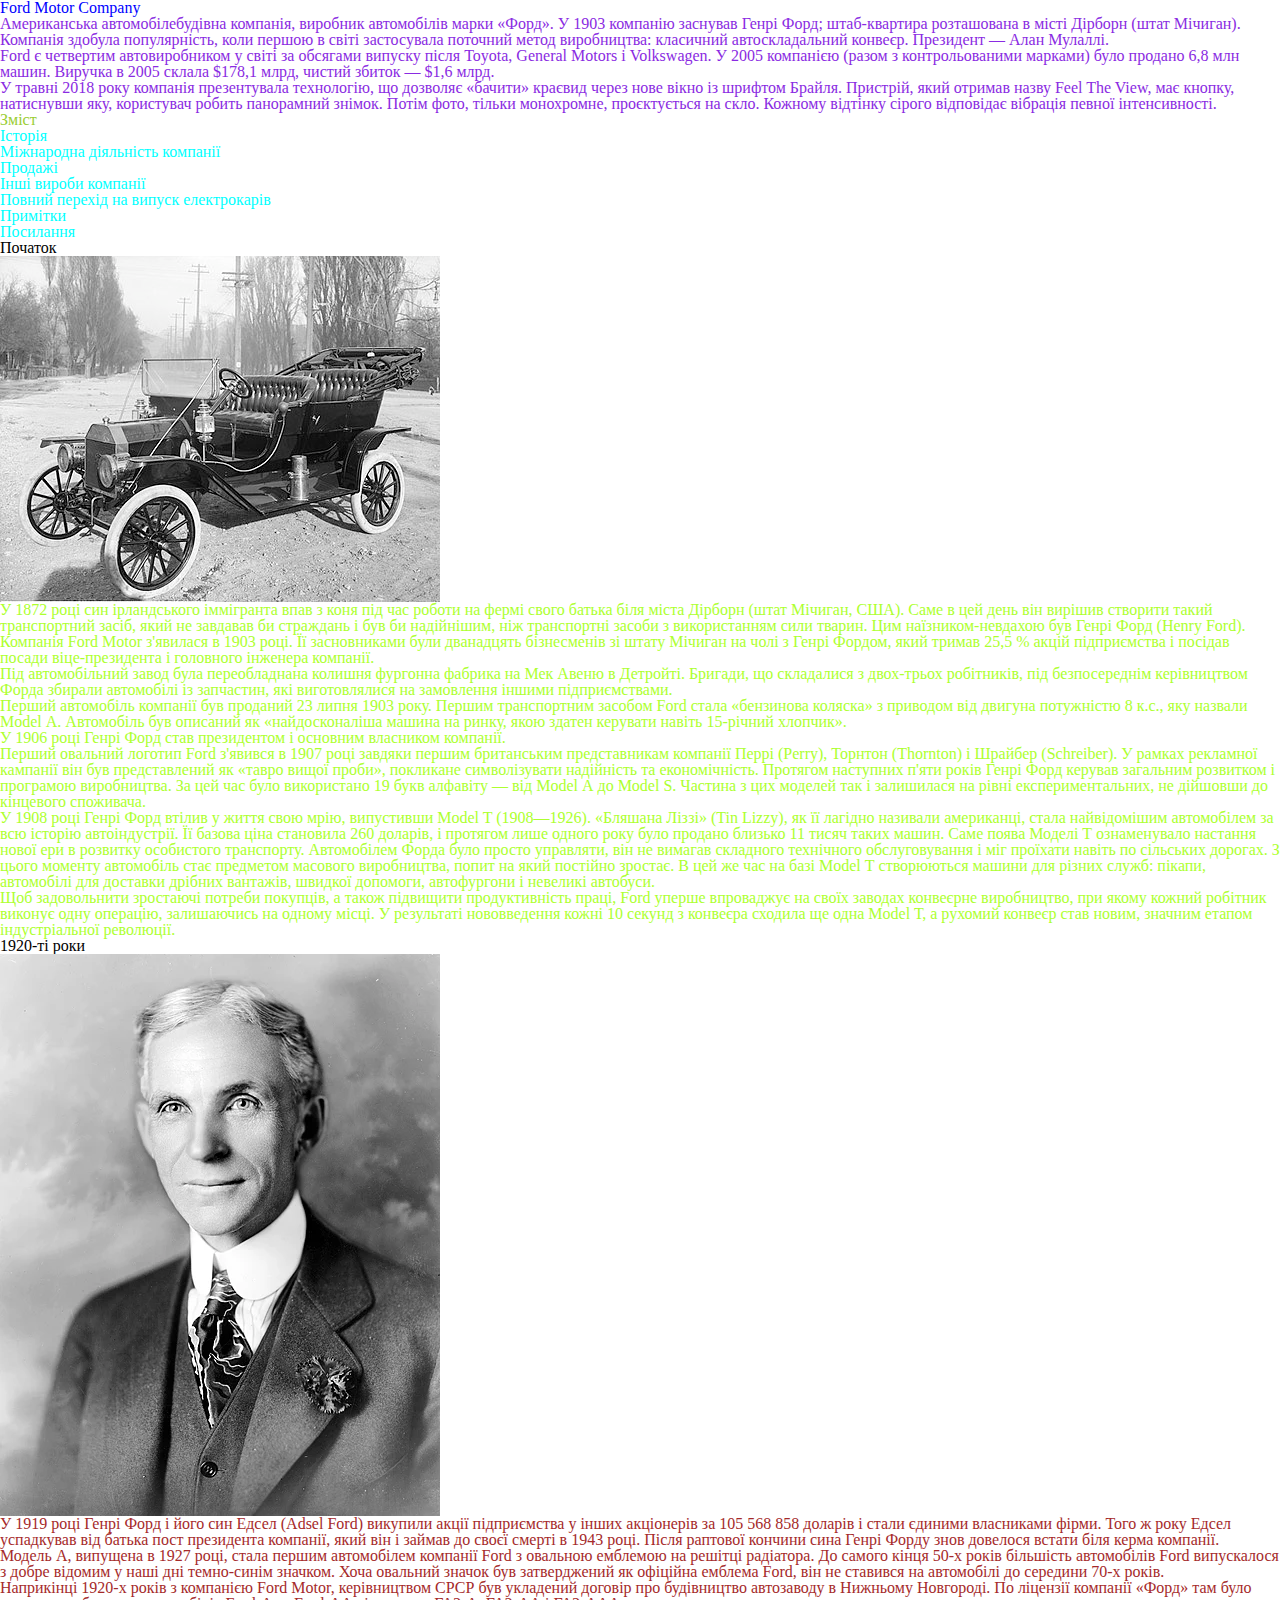
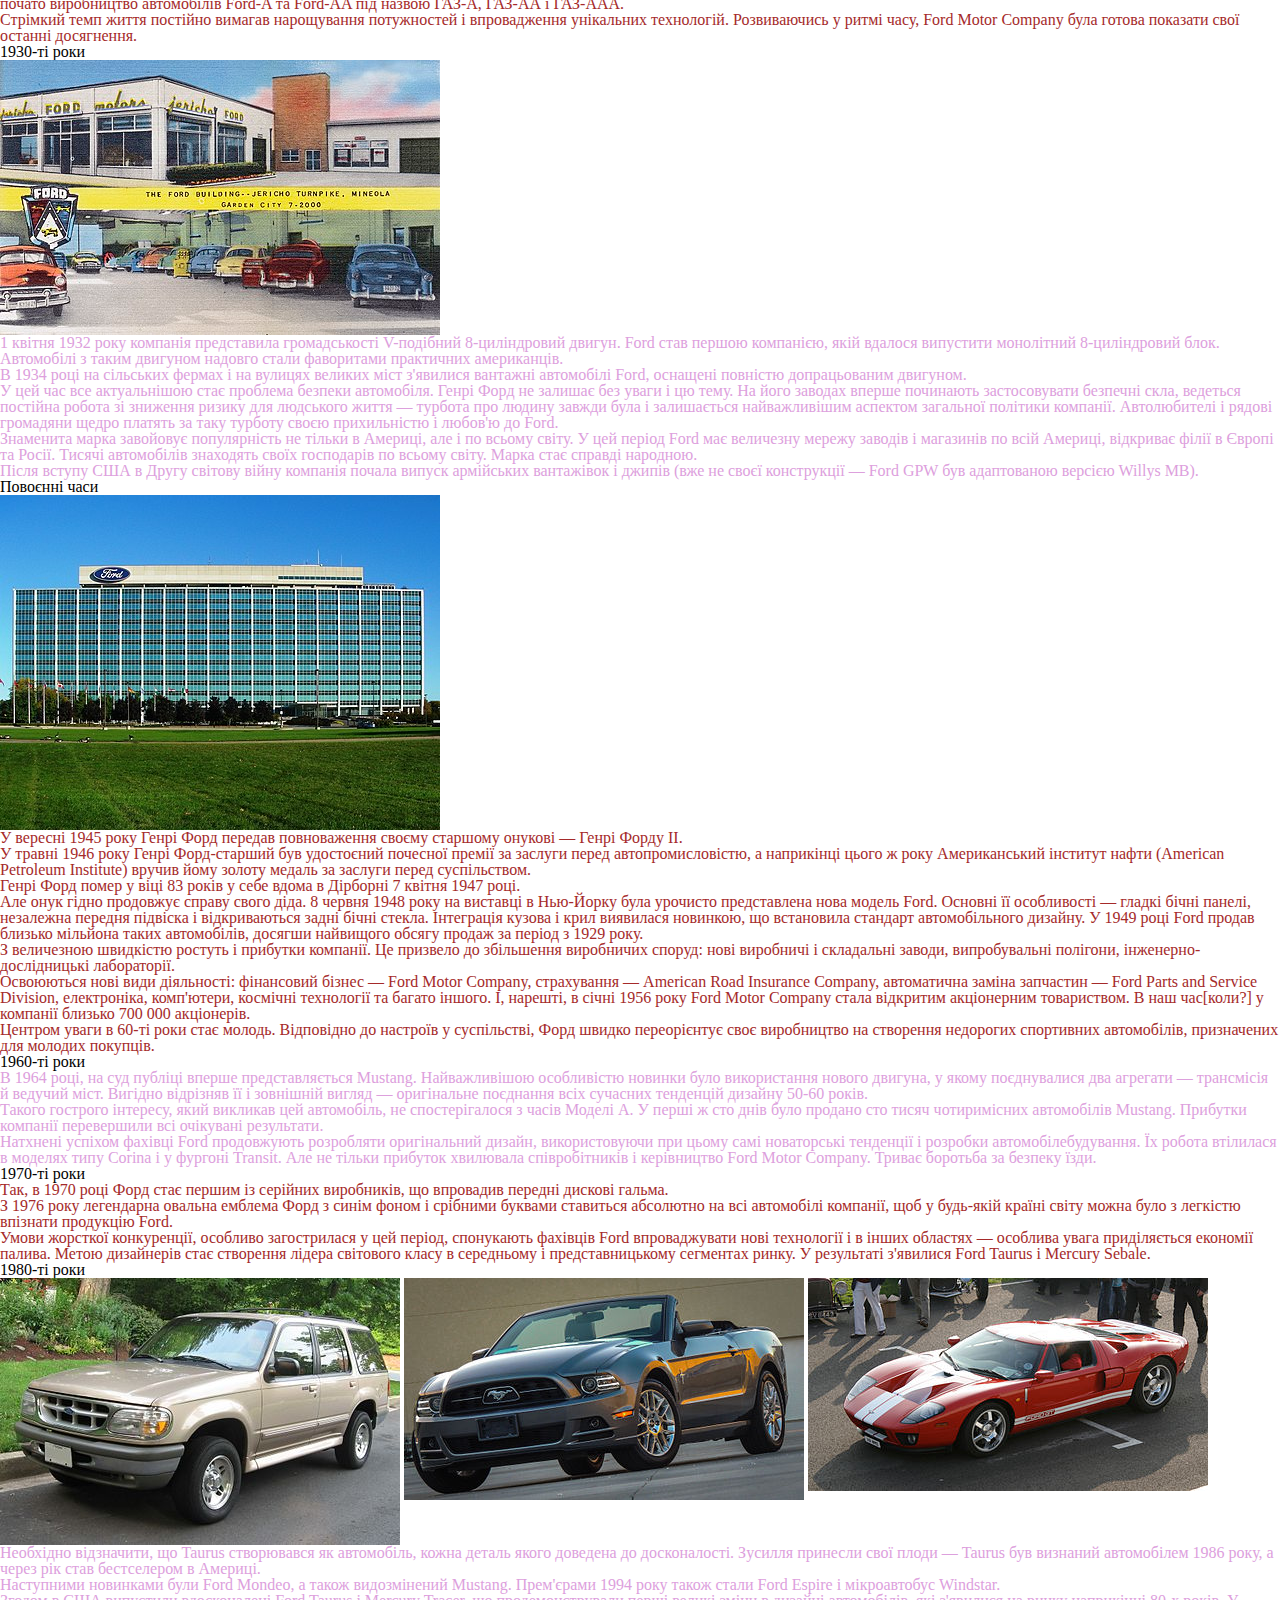
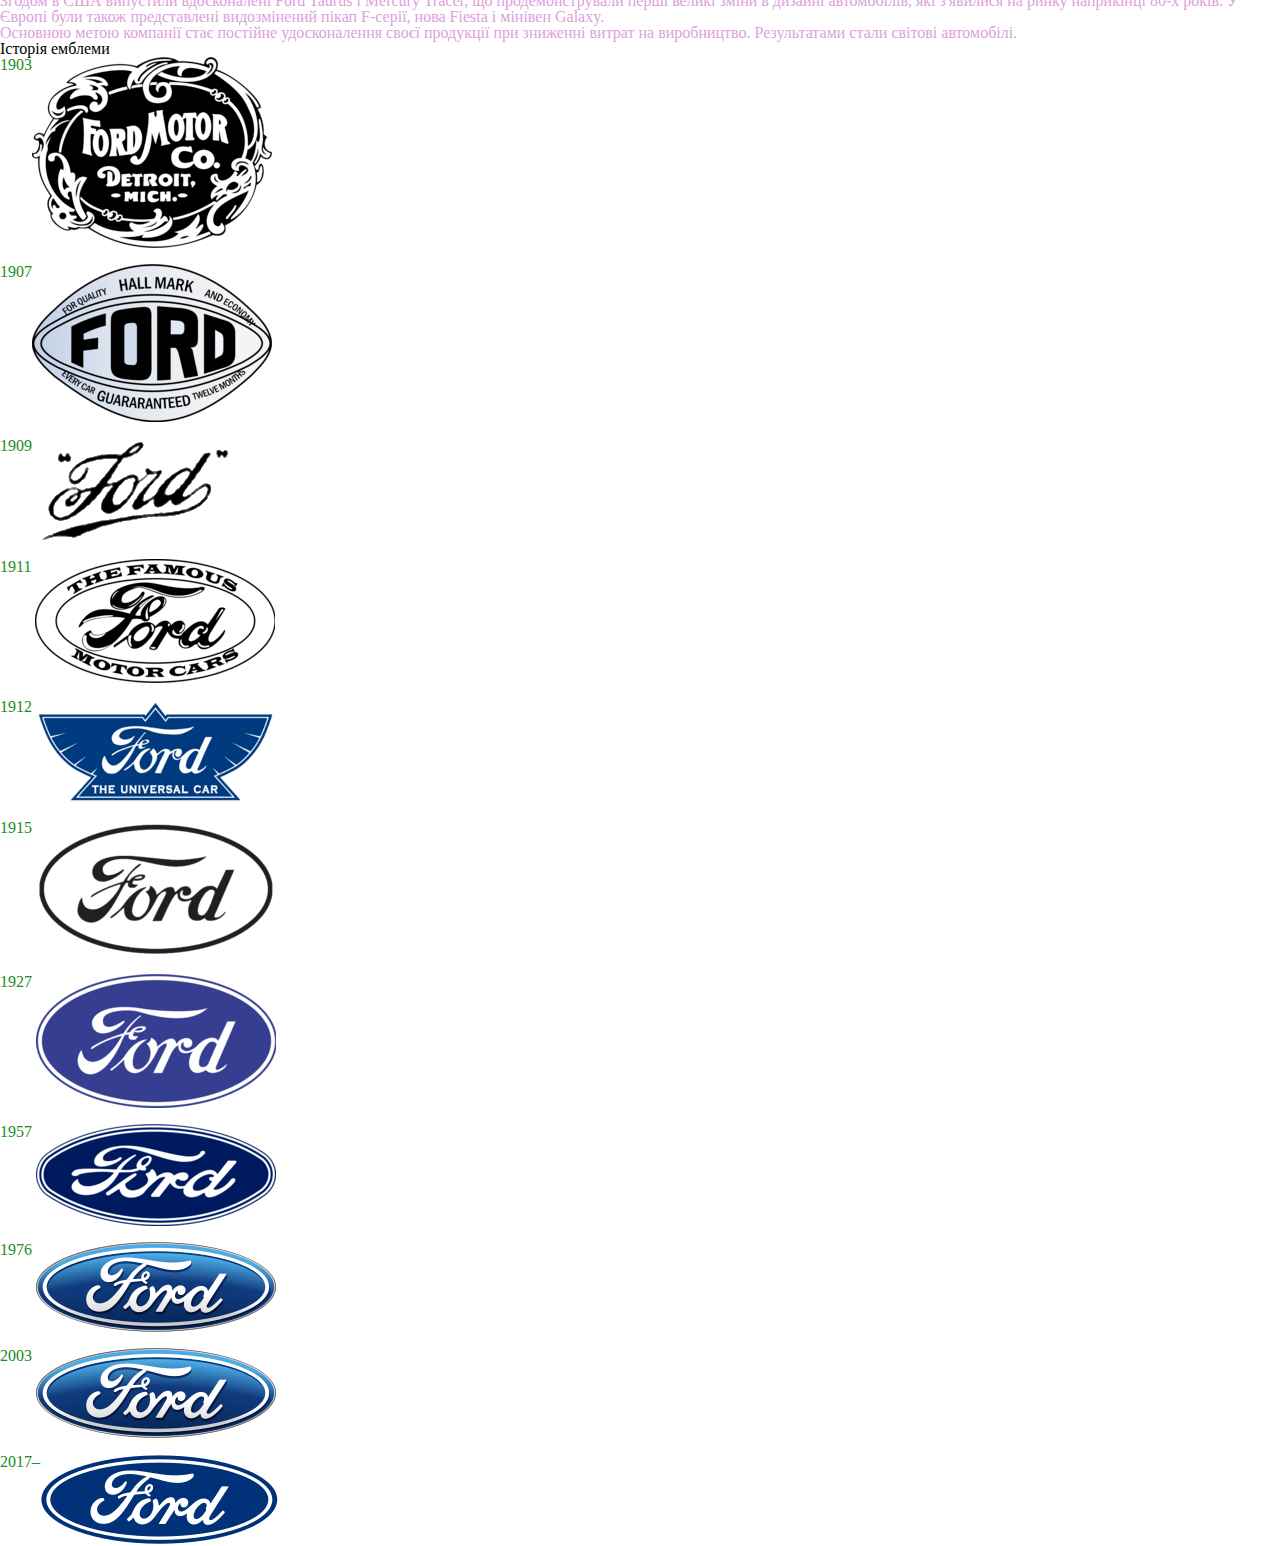
==== lesson_3/index.html @ 644614f0 "Add files via upload" ====
<!DOCTYPE html>
<html lang="uk">
<head>
    <meta charset="UTF-8">
    <meta http-equiv="X-UA-Compatible" content="IE=edge">
    <meta name="viewport" content="width=device-width, initial-scale=1.0">
    <title>Lesson_3</title>
    <link rel="stylesheet" href="css/style.css">
</head>
<header>
    <h1 class="h1">Ford Motor Company</h1>
    <div class="info">
        <p>
            Американська автомобілебудівна компанія, виробник автомобілів марки «Форд». У 1903 компанію заснував Генрі Форд; штаб-квартира розташована в місті Дірборн (штат Мічиган). Компанія здобула популярність, коли першою в світі застосувала поточний метод виробництва: класичний автоскладальний конвеєр. Президент — Алан Мулаллі.
        </p>
        <p>
            Ford є четвертим автовиробником у світі за обсягами випуску після Toyota, General Motors і Volkswagen. У 2005 компанією (разом з контрольованими марками) було продано 6,8 млн машин. Виручка в 2005 склала $178,1 млрд, чистий збиток — $1,6 млрд.
        </p>
        <p>
            У травні 2018 року компанія презентувала технологію, що дозволяє «бачити» краєвид через нове вікно із шрифтом Брайля. Пристрій, який отримав назву Feel The View, має кнопку, натиснувши яку, користувач робить панорамний знімок. Потім фото, тільки монохромне, проєктується на скло. Кожному відтінку сірого відповідає вібрація певної інтенсивності.
        </p>
    </div>
</header>
<body>
    <main>
        <div class="container">Зміст</div>
        <div class="list">
            <ol>
                <li>Історія</li>
                <li>Міжнародна діяльність компанії</li>
                <li>Продажі</li>
                <li>Інші вироби компанії</li>
                <li>Повний перехід на випуск електрокарів</li>
                <li>Примітки</li>
                <li>Посилання</li>
            </ol>
        </div>
         <h2>Початок</h2>
        <div class="start"> 
            <img src="img/440px-1910Ford-T.jpg" alt="1910">
            <p>
                У 1872 році син ірландського іммігранта впав з коня під час роботи на фермі свого батька біля міста Дірборн (штат Мічиган, США). Саме в цей день він вирішив створити такий транспортний засіб, який не завдавав би страждань і був би надійнішим, ніж транспортні засоби з використанням сили тварин. Цим наїзником-невдахою був Генрі Форд (Henry Ford).
            </p>
            <p>
                Компанія Ford Motor з'явилася в 1903 році. Її засновниками були дванадцять бізнесменів зі штату Мічиган на чолі з Генрі Фордом, який тримав 25,5 % акцій підприємства і посідав посади віце-президента і головного інженера компанії.
            </p>
            <p>
                Під автомобільний завод була переобладнана колишня фургонна фабрика на Мек Авеню в Детройті. Бригади, що складалися з двох-трьох робітників, під безпосереднім керівництвом Форда збирали автомобілі із запчастин, які виготовлялися на замовлення іншими підприємствами.
            </p>
            <p>
                Перший автомобіль компанії був проданий 23 липня 1903 року. Першим транспортним засобом Ford стала «бензинова коляска» з приводом від двигуна потужністю 8 к.с., яку назвали Model А. Автомобіль був описаний як «найдосконаліша машина на ринку, якою здатен керувати навіть 15-річний хлопчик».
            </p>
            <p>
                У 1906 році Генрі Форд став президентом і основним власником компанії.
            </p>
            <p>
                Перший овальний логотип Ford з'явився в 1907 році завдяки першим британським представникам компанії Перрі (Perry), Торнтон (Thornton) і Шрайбер (Schreiber). У рамках рекламної кампанії він був представлений як «тавро вищої проби», покликане символізувати надійність та економічність. Протягом наступних п'яти років Генрі Форд керував загальним розвитком і програмою виробництва. За цей час було використано 19 букв алфавіту — від Model А до Model S. Частина з цих моделей так і залишилася на рівні експериментальних, не дійшовши до кінцевого споживача.
            </p>
            <p>
                У 1908 році Генрі Форд втілив у життя свою мрію, випустивши Model T (1908—1926). «Бляшана Ліззі» (Tin Lizzy), як її лагідно називали американці, стала найвідомішим автомобілем за всю історію автоіндустрії. Її базова ціна становила 260 доларів, і протягом лише одного року було продано близько 11 тисяч таких машин. Саме поява Моделі Т ознаменувало настання нової ери в розвитку особистого транспорту. Автомобілем Форда було просто управляти, він не вимагав складного технічного обслуговування і міг проїхати навіть по сільських дорогах. З цього моменту автомобіль стає предметом масового виробництва, попит на який постійно зростає. В цей же час на базі Model Т створюються машини для різних служб: пікапи, автомобілі для доставки дрібних вантажів, швидкої допомоги, автофургони і невеликі автобуси.
            </p>
            <p>
                Щоб задовольнити зростаючі потреби покупців, а також підвищити продуктивність праці, Ford уперше впроваджує на своїх заводах конвеєрне виробництво, при якому кожний робітник виконує одну операцію, залишаючись на одному місці. У результаті нововведення кожні 10 секунд з конвеєра сходила ще одна Model Т, а рухомий конвеєр став новим, значним етапом індустріальної революції.
            </p>

        </div>
        <h2>1920-ті роки</h2>
        <div class="year1"> 
            <img src="img/440px-Henry_ford_1919.webp" alt="1920">
            <p>
                У 1919 році Генрі Форд і його син Едсел (Adsel Ford) викупили акції підприємства у інших акціонерів за 105 568 858 доларів і стали єдиними власниками фірми. Того ж року Едсел успадкував від батька пост президента компанії, який він і займав до своєї смерті в 1943 році. Після раптової кончини сина Генрі Форду знов довелося встати біля керма компанії.
            </p>
            <p>
                Модель A, випущена в 1927 році, стала першим автомобілем компанії Ford з овальною емблемою на решітці радіатора. До самого кінця 50-х років більшість автомобілів Ford випускалося з добре відомим у наші дні темно-синім значком. Хоча овальний значок був затверджений як офіційна емблема Ford, він не ставився на автомобілі до середини 70-х років.
            </p>
            <p>
                Наприкінці 1920-х років з компанією Ford Motor, керівництвом СРСР був укладений договір про будівництво автозаводу в Нижньому Новгороді. По ліцензії компанії «Форд» там було почато виробництво автомобілів Ford-A та Ford-AA під назвою ГАЗ-А, ГАЗ-АА і ГАЗ-ААА.
            </p>
            <p>
                Стрімкий темп життя постійно вимагав нарощування потужностей і впровадження унікальних технологій. Розвиваючись у ритмі часу, Ford Motor Company була готова показати свої останні досягнення.
            </p>
        </div>
        <h2>1930-ті роки</h2>
        <div class="year2"> 
            <img src="img/The_Ford_building_--_Jericho_Turnpike,_Mineola,_Garden_City.jpg" alt="1930">
            <p>
                1 квітня 1932 року компанія представила громадськості V-подібний 8-циліндровий двигун. Ford став першою компанією, якій вдалося випустити монолітний 8-циліндровий блок. Автомобілі з таким двигуном надовго стали фаворитами практичних американців.
            </p>
            <p>
                В 1934 році на сільських фермах і на вулицях великих міст з'явилися вантажні автомобілі Ford, оснащені повністю допрацьованим двигуном.
            </p>
            <p>
                У цей час все актуальнішою стає проблема безпеки автомобіля. Генрі Форд не залишає без уваги і цю тему. На його заводах вперше починають застосовувати безпечні скла, ведеться постійна робота зі зниження ризику для людського життя — турбота про людину завжди була і залишається найважливішим аспектом загальної політики компанії. Автолюбителі і рядові громадяни щедро платять за таку турботу своєю прихильністю і любов'ю до Ford.
            </p>
            <p>
                Знаменита марка завойовує популярність не тільки в Америці, але і по всьому світу. У цей період Ford має величезну мережу заводів і магазинів по всій Америці, відкриває філії в Європі та Росії. Тисячі автомобілів знаходять своїх господарів по всьому світу. Марка стає справді народною.
            </p>
            <p>
                Після вступу США в Другу світову війну компанія почала випуск армійських вантажівок і джипів (вже не своєї конструкції — Ford GPW був адаптованою версією Willys MB).
            </p>
        </div>
        <h3>Повоєнні часи</h3>
        <div class="year1">
            <img src="img/FordGlassHouse.jpg" alt="123">
            <p>
                У вересні 1945 року Генрі Форд передав повноваження своєму старшому онукові — Генрі Форду II.
            </p>
            <p>
                У травні 1946 року Генрі Форд-старший був удостоєний почесної премії за заслуги перед автопромисловістю, а наприкінці цього ж року Американський інститут нафти (American Petroleum Institute) вручив йому золоту медаль за заслуги перед суспільством.
            </p>
            <p>
                Генрі Форд помер у віці 83 років у себе вдома в Дірборні 7 квітня 1947 році.
            </p>
            <p>
                Але онук гідно продовжує справу свого діда. 8 червня 1948 року на виставці в Нью-Йорку була урочисто представлена нова модель Ford. Основні її особливості — гладкі бічні панелі, незалежна передня підвіска і відкриваються задні бічні стекла. Інтеграція кузова і крил виявилася новинкою, що встановила стандарт автомобільного дизайну. У 1949 році Ford продав близько мільйона таких автомобілів, досягши найвищого обсягу продаж за період з 1929 року.
            </p>
            <p>
                З величезною швидкістю ростуть і прибутки компанії. Це призвело до збільшення виробничих споруд: нові виробничі і складальні заводи, випробувальні полігони, інженерно-дослідницькі лабораторії.
            </p>
            <p>
                Освоюються нові види діяльності: фінансовий бізнес — Ford Motor Company, страхування — American Road Insurance Company, автоматична заміна запчастин — Ford Parts and Service Division, електроніка, комп'ютери, космічні технології та багато іншого. І, нарешті, в січні 1956 року Ford Motor Company стала відкритим акціонерним товариством. В наш час[коли?] у компанії близько 700 000 акціонерів.
            </p>
            <p>
                Центром уваги в 60-ті роки стає молодь. Відповідно до настроїв у суспільстві, Форд швидко переорієнтує своє виробництво на створення недорогих спортивних автомобілів, призначених для молодих покупців.
            </p>
        </div>
        <h2>1960-ті роки</h2>
        <div class="year2">
            <p>
                В 1964 році, на суд публіці вперше представляється Mustang. Найважливішою особливістю новинки було використання нового двигуна, у якому поєднувалися два агрегати — трансмісія й ведучий міст. Вигідно відрізняв її і зовнішній вигляд — оригінальне поєднання всіх сучасних тенденцій дизайну 50-60 років.
            </p>
            <p>
                Такого гострого інтересу, який викликав цей автомобіль, не спостерігалося з часів Моделі А. У перші ж сто днів було продано сто тисяч чотиримісних автомобілів Mustang. Прибутки компанії перевершили всі очікувані результати.
            </p>
            <p>
                Натхнені успіхом фахівці Ford продовжують розробляти оригінальний дизайн, використовуючи при цьому самі новаторські тенденції і розробки автомобілебудування. Їх робота втілилася в моделях типу Corina і у фургоні Transit. Але не тільки прибуток хвилювала співробітників і керівництво Ford Motor Company. Триває боротьба за безпеку їзди.
            </p>
        </div>
        <h2>1970-ті роки</h2>
        <div class="year1">
            <p>
                Так, в 1970 році Форд стає першим із серійних виробників, що впровадив передні дискові гальма.
            </p>
            <p>
                З 1976 року легендарна овальна емблема Форд з синім фоном і срібними буквами ставиться абсолютно на всі автомобілі компанії, щоб у будь-якій країні світу можна було з легкістю впізнати продукцію Ford.
            </p>
            <p>
                Умови жорсткої конкуренції, особливо загострилася у цей період, спонукають фахівців Ford впроваджувати нові технології і в інших областях — особлива увага приділяється економії палива. Метою дизайнерів стає створення лідера світового класу в середньому і представницькому сегментах ринку. У результаті з'явилися Ford Taurus і Mercury Sebale.
            </p>
        </div>
        <h2>1980-ті роки</h2>
        <div class="year2">
            <img src="img/400px-95-98_Ford_Explorer.jpg" alt="1990">
            <img src="img/400px-2014_Mustang_Convertible.jpg" alt="1990">
            <img src="img/400px-Goodwood_Breakfast_Club_-_Ford_GT_-_Flickr_-_exfordy.jpg" alt="1990">
            <p>
                Необхідно відзначити, що Taurus створювався як автомобіль, кожна деталь якого доведена до досконалості. Зусилля принесли свої плоди — Taurus був визнаний автомобілем 1986 року, а через рік став бестселером в Америці.
            </p>
            <p>
                Наступними новинками були Ford Mondeo, а також видозмінений Mustang. Прем'єрами 1994 року також стали Ford Espire і мікроавтобус Windstar.
            </p>
            <p>
                Згодом в США випустили вдосконалені Ford Taurus і Mercury Tracer, що продемонстрували перші великі зміни в дизайні автомобілів, які з'явилися на ринку наприкінці 80-х років. У Європі були також представлені видозмінений пікап F-серії, нова Fiesta і мінівен Galaxy.
            </p>
            <p>
                Основною метою компанії стає постійне удосконалення своєї продукції при зниженні витрат на виробництво. Результатами стали світові автомобілі.
            </p>
        </div>
    </main>
    <footer>
        <h3>Історія емблеми</h3>
        <div class="history">
            <p>
                1903<img src="img/Ford_logo_1903.png" alt="1903">
            </p>
            <br>
            <p>
                1907<img src="img/Ford_logo1907.png" alt="1907">
            </p>
            <br>
            <p>
                1909 <img src="img/Ford_logo_1909.png" alt="1909">
            </p>
            <br>
            <p>
                1911 <img src="img/Ford_logo_1911.png" alt="1911">
            </p>
            <br>
            <p>
                1912 <img src="img/240px-Ford_logo_1912.png" alt="1912">
            </p>
            <br>
            <p>
                1915 <img src="img/240px-Ford_logo_oval_1912.png" alt="1915">
            </p>
            <br>
            <p>
                1927 <img src="img/Ford_logo_1927.png" alt="1927">
            </p>
            <br>
            <p>
                1957 <img src="img/Ford_1957_logo.png" alt="1957">
            </p>
            <br>
            <p>
                1976 <img src="img/Ford_Motor_Company_Logo.svg.png" alt="1976">
            </p>
            <br>
            <p>
                2003 <img src="img/Ford_Motor_Company_Logo.svg (1).png" alt="2017">
            </p>
            <br>
            <p>
                2017–<img src="img/Ford_logo_flat.svg.png" alt="2017">
            </p>
        </div>
    </footer>
    
</body>
</html>
---- lesson_3/css/style.css ----
@import url(reset.css);

.h1 {
    color: blue;
}

.info {
    color: blueviolet;
}

.container {
    color: yellowgreen;
}

.list {
    color: aqua;
}

.start {
    color: greenyellow;
}

.year1 {
    color: brown;
}

.year2 {
    color: plum;
}

.history {
    color: forestgreen;
}
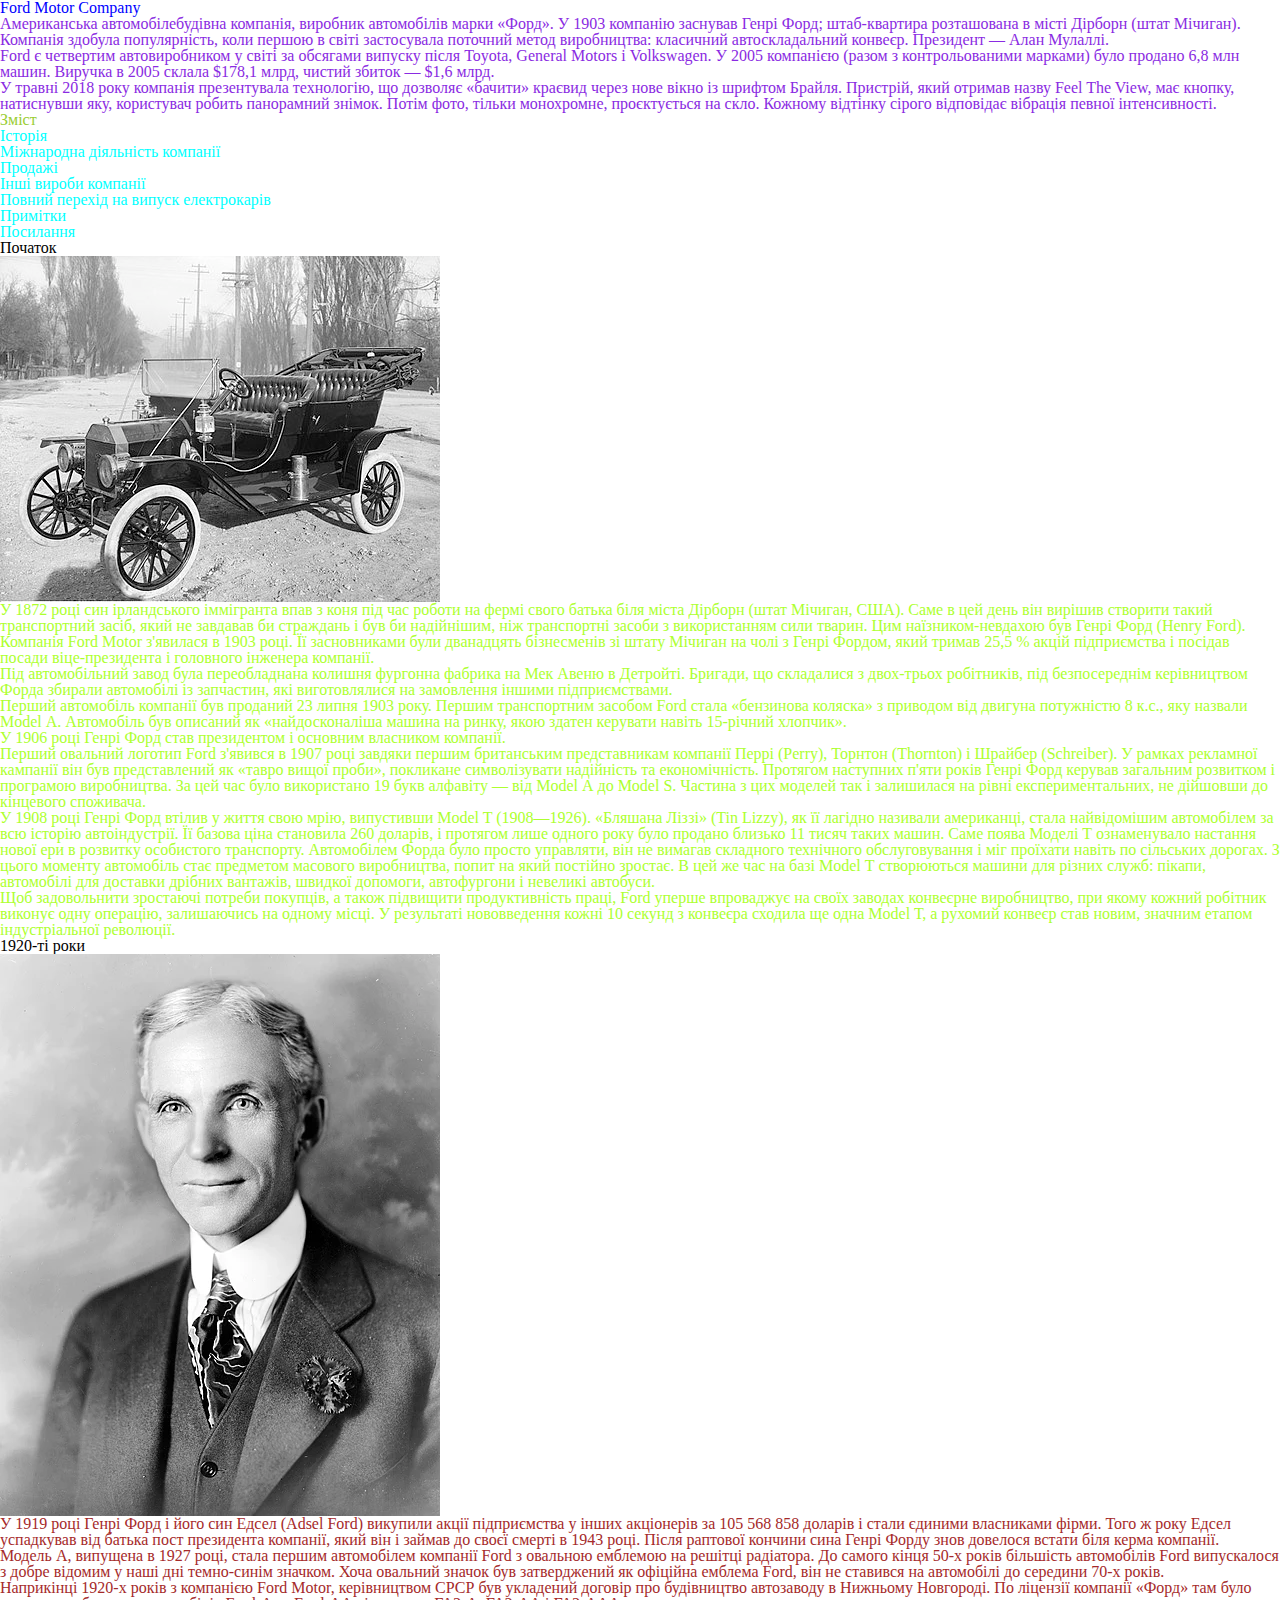
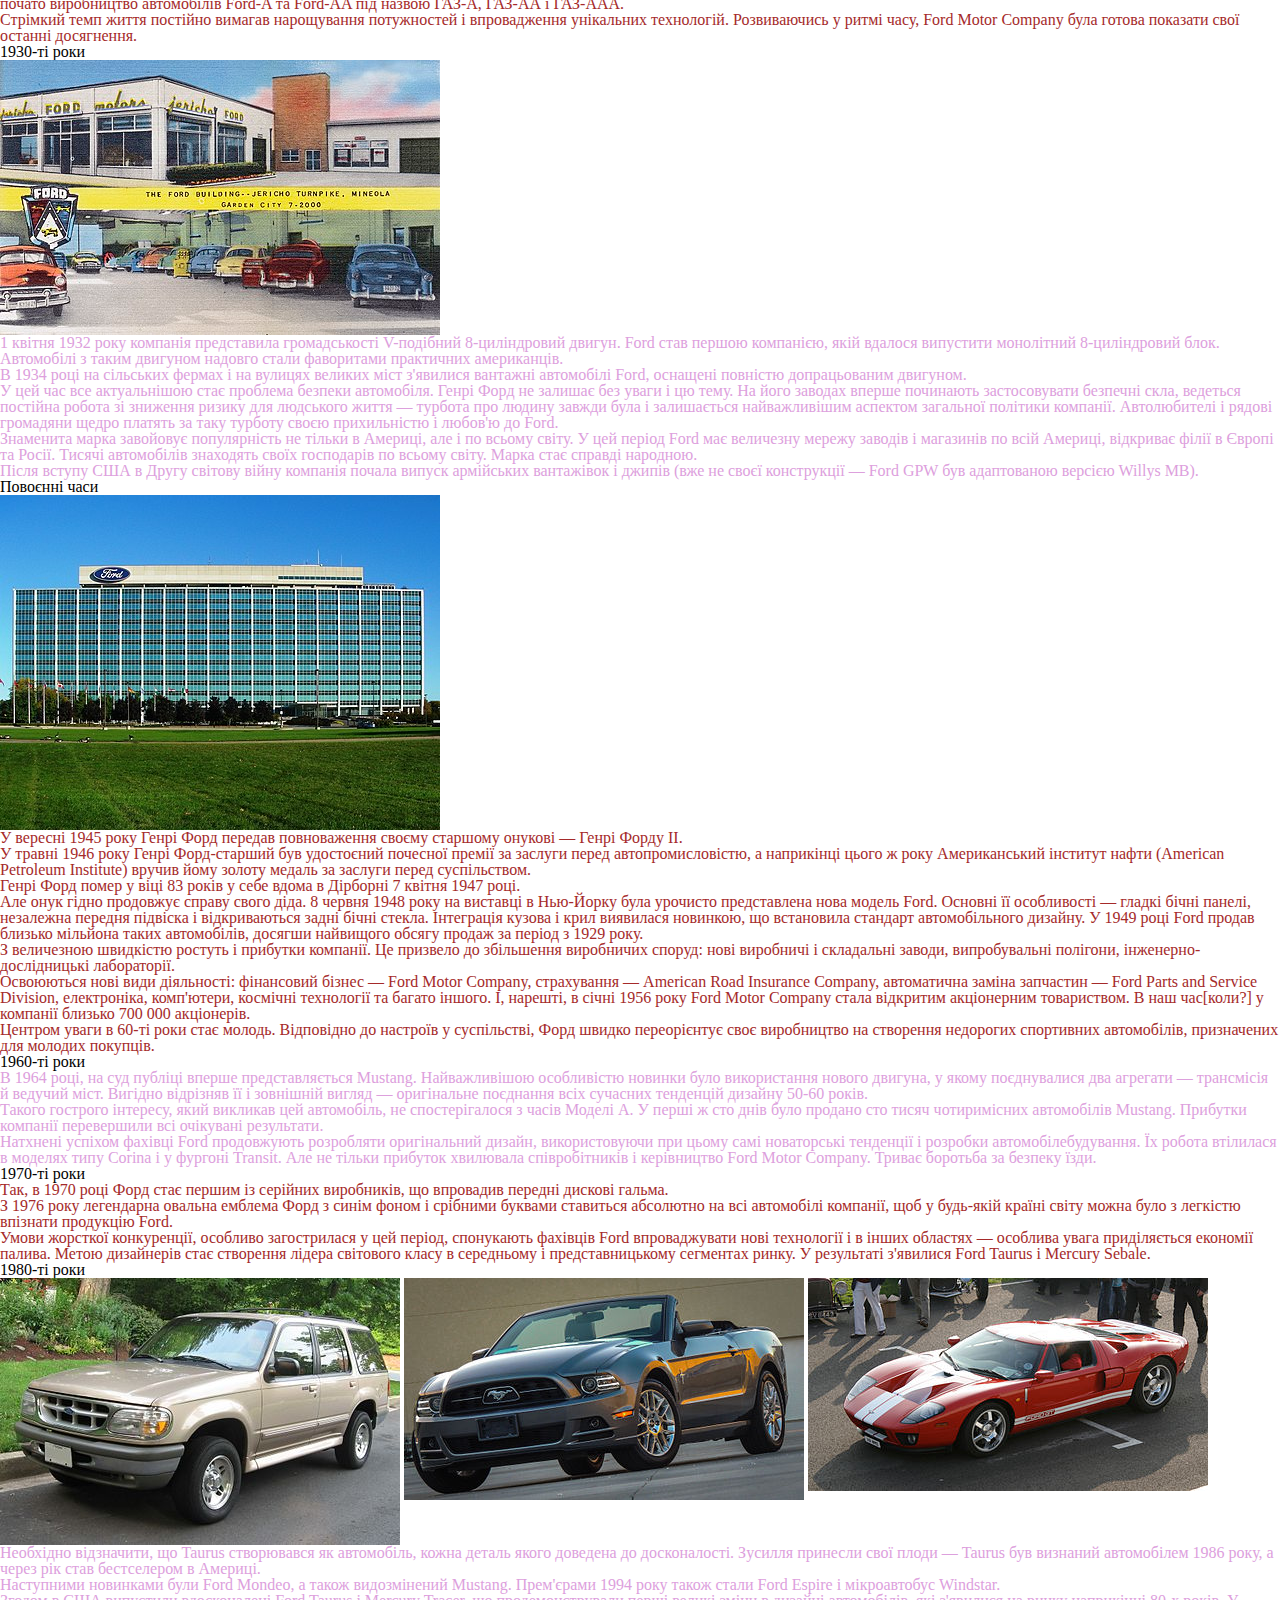
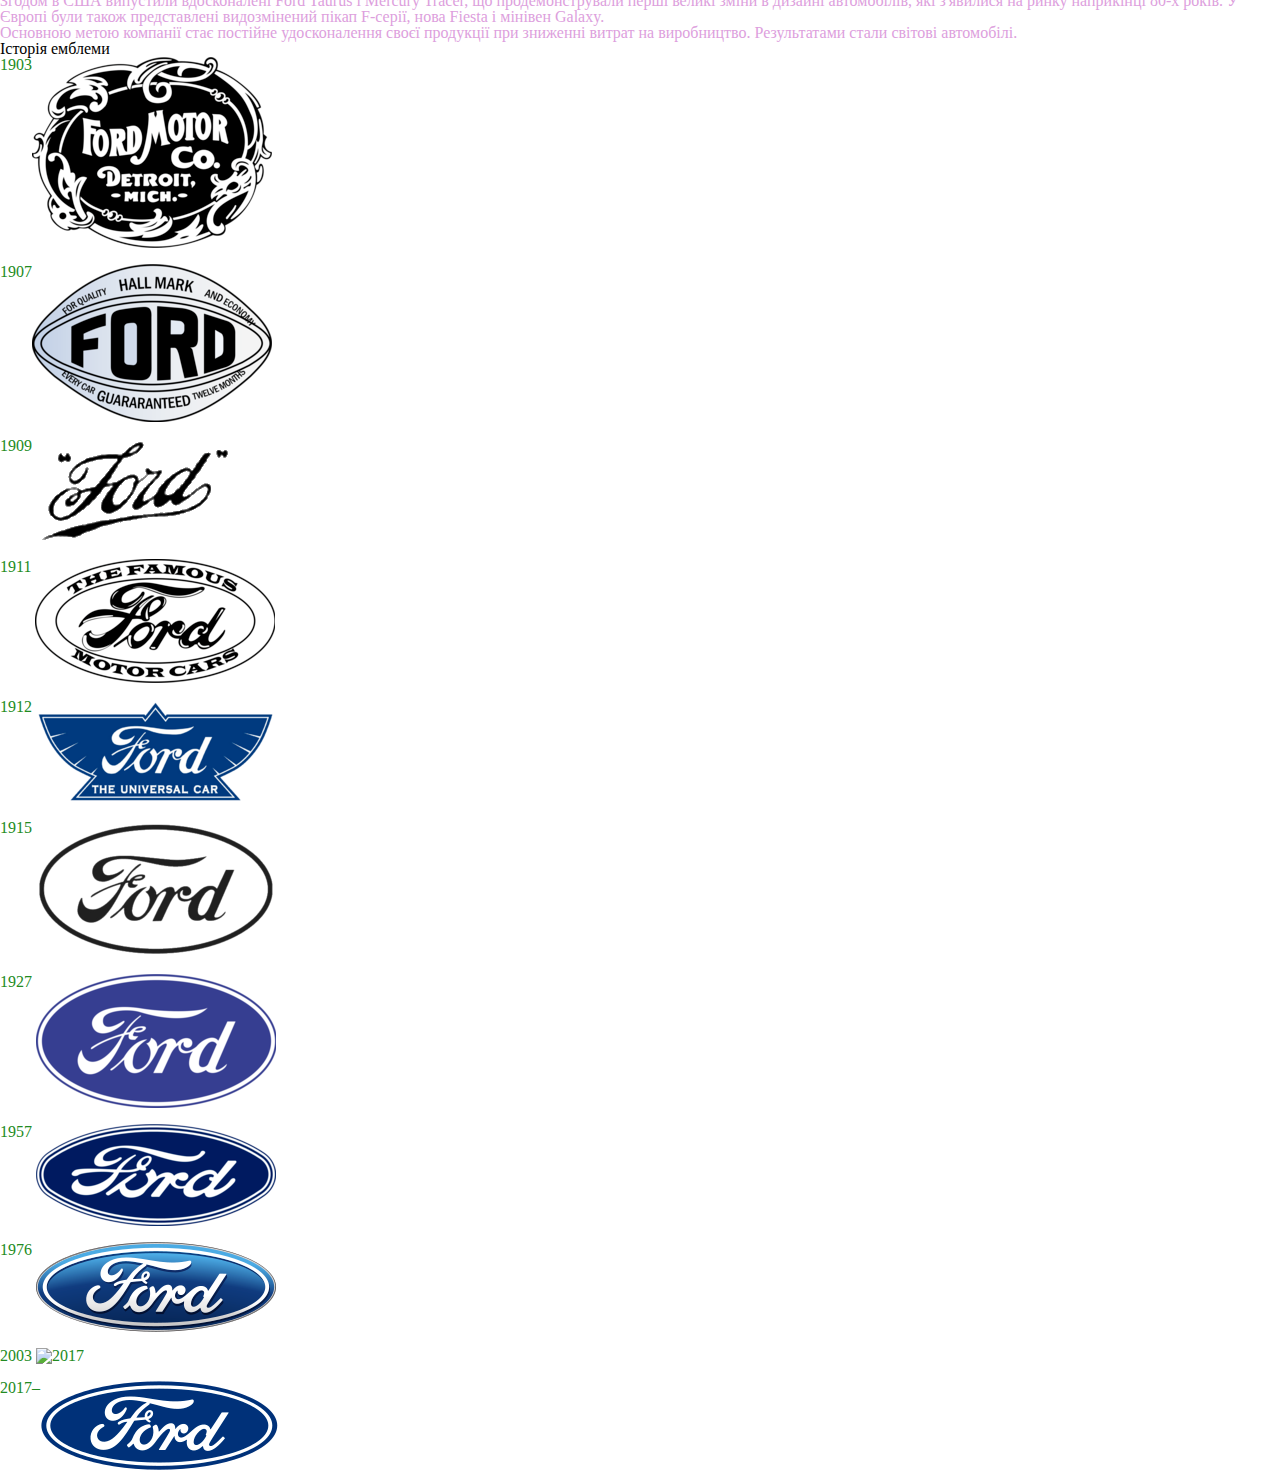
==== commit b5173e22: "Update index.html" ====
--- a/lesson_3/index.html
+++ b/lesson_3/index.html
@@ -7,6 +7,7 @@
     <title>Lesson_3</title>
     <link rel="stylesheet" href="css/style.css">
 </head>
+<body>
 <header>
     <h1 class="h1">Ford Motor Company</h1>
     <div class="info">
@@ -21,7 +22,6 @@
         </p>
     </div>
 </header>
-<body>
     <main>
         <div class="container">Зміст</div>
         <div class="list">
@@ -207,7 +207,7 @@
             </p>
             <br>
             <p>
-                2003 <img src="img/Ford_Motor_Company_Logo.svg (1).png" alt="2017">
+                2003 <img src="img/Ford_Motor_Company_Logo.svg(1).png" alt="2017">
             </p>
             <br>
             <p>
@@ -217,4 +217,4 @@
     </footer>
     
 </body>
-</html>+</html>
